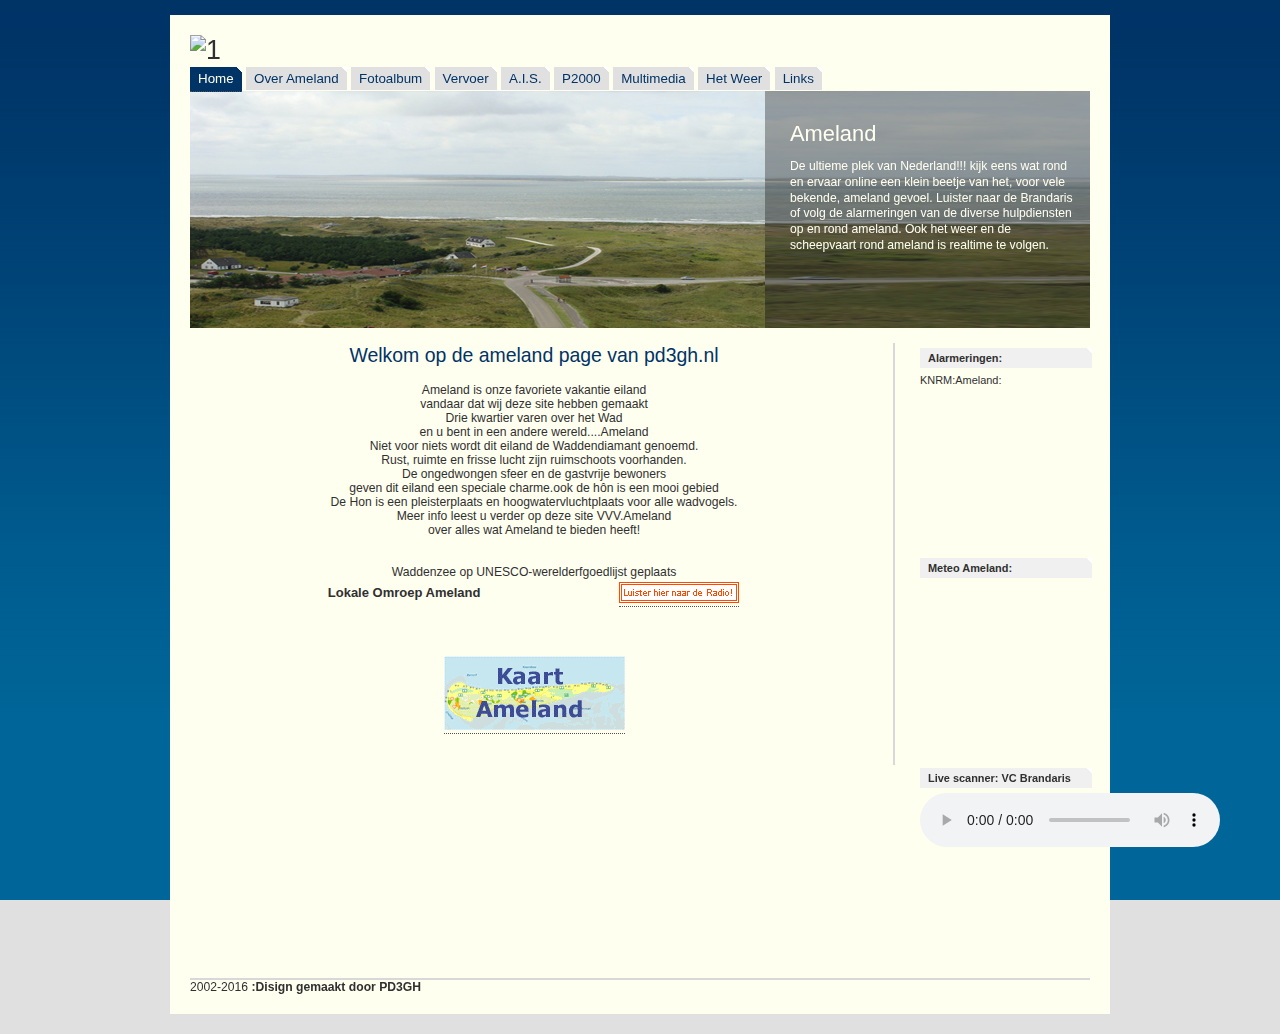
==== public/Ameland/index.html @ e39824aa "web site geplaats" ====
<!DOCTYPE html PUBLIC "-//W3C//DTD XHTML 1.0 Transitional//EN" "http://www.w3.org/TR/xhtml1/DTD/xhtml1-transitional.dtd">
<html>
<head>
<meta http-equiv="Content-Language" content="nl"/>
<title>PD3GH || Ameland Online</title>

<meta http-equiv=		"Content-Type" 		content=	"text/html; charset=utf-8"/>
<meta name=			"keywords" 		content=	"" />
<meta name=			"description" 		content=	"" />
<meta name=			"robots" 		content=	"index, follow" />
<meta name=			"author" 		content=	"Chetec" />

<link href="images/favicon.ico"	rel="shortcut icon" type="image/x-icon"/>
<link href="style/sheet_1.css" 	rel="stylesheet"	type="text/css" />  
<style type="text/css">
body {background-image: url(images/bodybg.png);}
a:link {text-decoration: none;}
a:visited {text-decoration: none;}
a:hover {text-decoration: none;}
a:active {text-decoration: none;}
.style2 {color: #000000}
</style>
</head>

<body>
<div id="container">
<div id="logo"><h1><img src="images/banner/Pd3gh top banner.JPG" alt="1" width="900" height="150" /></h1></div>
	
<div id="navitabs">
<h2 class="hide">Sample navigation menu:</h2>
<a href="../" target="_self" class="activenavitab">Home</a><span class="hide"> | </span>
<a href="Over Ameland.html" target="_self" class="navitab">Over Ameland</a><span class="hide"> | </span>
<a href="Fotoalbum.html" target="_self" class="navitab">Fotoalbum</a><span class="hide"> | </span>
<a href="vervoer.html" target="_self" class="navitab">Vervoer</a><span class="hide"> | </span>
<a href="AIS.html" target="_self" class="navitab">A.I.S.</a><span class="hide"> | </span>
<a href="P2000.html" target="_self" class="navitab">P2000</a><span class="hide"> | </span>
<a href="Multimedia.html" target="_self" class="navitab">Multimedia</a><span class="hide"> | </span>
<a href="Het weer.html" target="_self" class="navitab">Het Weer</a><span class="hide"> | </span>
<a href="links.html" target="_self" class="navitab">Links</a><span class="hide"> | </span>  </div>
<div id="desc">
<h2>Ameland</h2>
<p>De ultieme plek van Nederland!!! kijk eens wat rond en ervaar online een klein beetje van het, voor vele bekende, ameland gevoel. Luister naar de Brandaris of volg de alarmeringen van de diverse hulpdiensten op en rond ameland. Ook het weer en de scheepvaart rond ameland is realtime te volgen.</p></div>
<div id="main">
<h2 align="center"> Welkom op de ameland page van pd3gh.nl </h2>
<p>
<p><center>Ameland is onze favoriete vakantie eiland<br />
    vandaar dat wij deze site hebben gemaakt<br />
    Drie kwartier varen over het Wad <br />
    en u bent in een andere wereld....Ameland<br />
    Niet voor niets wordt dit eiland de Waddendiamant genoemd.<br />
    Rust, ruimte en frisse lucht zijn ruimschoots voorhanden. <br />
    De ongedwongen sfeer en de gastvrije bewoners <br />
    geven dit eiland een speciale charme.ook de h&ocirc;n is een mooi gebied<br />
    De Hon is een pleisterplaats en hoogwatervluchtplaats voor alle wadvogels.<br />
    Meer info leest u verder op deze site VVV.Ameland<br />
    over alles wat Ameland te bieden heeft!</center><br />
    <br />
 <center>   Waddenzee op UNESCO-werelderfgoedlijst geplaats  </center>    
<table width="697">
<tbody>
<tr>
<th width="421" scope="row"><font face="Arial" size="2">Lokale Omroep Ameland</font></th>
<td width="264"><span style="margin-top: 0; margin-bottom: 0"><a href="http://panel.beheerstream.com:2199/tunein/loa.pls"><img border="0" src="images/logo's/tuneronline.gif" width="120" height="21" longdesc="De Lokale Omroep Ameland is 24 uur per dag via internet te beluisteren." alt="De Lokale Omroep Ameland is 24 uur per dag via internet te beluisteren." /></a></span></td>
</tr>
</tbody>
</table>
<p>
<center>
<p><br />
<font face="Arial" size="2"></font> </p>
</center>
<p><center><a href="images/logo's/ameland-platagrond.gif" target="_self"><img src="images/logo's/ameland-kaart.gif" width="181" height="74" border="0" /></a></center>
<p>&nbsp;</p>
</td>
</p></p></p>
</div>
<div id="sidebar">
<ul class="sidelink">
<li><h4>Alarmeringen:</h4>
<p>KNRM:Ameland:<script type="text/javascript" src='http://www.feedonsite.com/getfeedticker.php?feed=5fb118206fd781294cdfddc3e7544633'></script></p></li>
<li><h4>Meteo Ameland:</h4>
<iframe  width="120" height="124" scrolling="No" frameborder="0"src="http://gratis.weer.nl/meteo/hptool/index.php?cid=31X7667&amp;cityName=Terschelling&amp;l=nl&amp;style=14&amp;v=nl&amp;ver=2&amp;c1=303030&amp; c2=fffff0&amp;c3=303030&amp;c4=fffff0&amp;c5=303030&amp;c6=fffff0&amp;c7=fffff0&amp;f1a=1&amp;f1b=2&amp;f2a=1&amp;f2b=1&amp;f3a=1&amp;f3b=1&amp;ct1=1&amp;ct2=5&amp;ct3=6&amp;ct4=10 &amp;ct5=0&amp;fcd=0"></iframe></li>
<li> <h4>Live scanner: VC Brandaris</h4>
<strong> <audio controls autoplay><source src="http://www.tbandsma.nl:8000/;"></audio></strong></p>
</li></ul>
</div>  
<div id="footer">2002-2016 <strong>:Disign gemaakt door PD3GH </strong> </div>
</div>
</body>
</html>
---- public/Ameland/style/sheet_1.css ----
/* General layout */
body {
background:#e0e0e0; 
background-image: url(/images/bodybg.png);
background-attachment: fixed;
color:#303030; 
font:76% tahoma, verdana, sans-serif; 
margin:0; 
padding:15px 0 0;
}

#container {
background:#fffff0; 
margin:0 auto 20px; 
padding:5px 20px 20px; 
width:900px;}

/* Site title */
#logo {
margin:15px 0 0;
}

#logo h1 a {
border:none; 
color:#003366;
}

#logo h1 a:hover {
border:none; 
color:#303030; 
text-decoration:none;
}

#logo p {
font-size:1.3em;  
color:#003366; 
margin:0 0 20px 0;
}


/* Tags */
a {
border-bottom:1px dotted #505050; 
color:#303030; 
text-decoration:none;
}

a:hover {
border-bottom:1px solid #505050; 
color:#303030; 
text-decoration:none;
}

a img {
border:0;
}

h1 {
font-size:2.2em; 
font-weight:400; 
margin:0 0 5px; 
padding:0;
}

h2 {
font-size:1.8em; 
font-weight:400; 
margin:0 0 12px;
}

h3 {
font-size:1.4em; 
font-weight:400; 
margin:0 0 10px;
}

p {
line-height:1.5em; 
margin:0 0 15px; 
text-align:left;
}

ul,ol {
margin:0 0 15px 15px; 
padding:0;
}

li {
margin:0 0 3px 0;
}

/* Toptabs menu */
#toptabs {
font-size:.8em; 
margin:10px auto -13px; 
width:900px;
}

#toptabs p {
color:gray; 
text-align:right;
}

.toptab {
background:#003366; 
border-bottom:1px solid #003366; 
color:#fffff0; 
margin:0 0 0 4px; 
padding:4px 5px 3px; 
text-decoration:none;
}

.toptab:hover {
background:#fafafa url(../images/corner2.gif) top right no-repeat; 
border-bottom:1px solid #eaeaea; 
color:#505050; 
text-decoration:none;
}

.activetoptab {
background:#fffff0 url(../images/corner2.gif) top right no-repeat; 
border-bottom:1px solid #fffff0; 
color:#003366; 
margin:0 0 0 4px; 
padding:4px 5px 3px; 
text-decoration:none;
}

.activetoptab:hover {
border-bottom:1px solid #fffff0; 
text-decoration:none;
}

/* Navitabs menu */
#navitabs {
clear:both;
}

.navitab {
background:#e0e0e0 url(../images/corner.gif) top right no-repeat; 
border-bottom:1px solid #fffff0; 
border-left:1px solid #fffff0;
color:#003366; 
font-size:1.1em; 
margin:0 0 4px; 
padding:4px 8px; 
text-decoration:none;
}

.navitab:hover {
background:#d0d0d0 url(../images/corner.gif) top right no-repeat; 
border-bottom:1px solid #fffff0; 
text-decoration:none;
}

.activenavitab {
background:#003366 url(../images/corner.gif) top right no-repeat; 
color:#fffff0; 
font-size:1.1em; 
margin:0 0 5px; 
padding:4px 8px 5px; 
text-decoration:none;
}

.activenavitab:hover {
color:#fffff0; 
text-decoration:none;
}

/* Header description area */
#desc {
background:#505050 url(images/front_.jpg) bottom left repeat-y; 
clear:both; 
color:#fffff0; 
height:232px; 
margin:5px 0 15px; 
padding:0 0 5px 0;
}

#desc p {
font-size:1em; 
line-height:1.3em; 
padding:0 0 0 600px;
width:290px;
}

#desc h2 {
color:#fffff0; 
padding:30px 0 0 600px;
}

#desc a {
border-color:#fffff0; 
color:#fffff0; 
text-decoration:none;
}

/* Main content */
#main {
border-right:2px solid #d8d8d8; 
float:left; 
margin:0; 
padding:0 15px 0 0; 
width:688px;
}

#main h2 {
font-size:1.6em; 
line-height:1.3em;
color:#003366;
}

#main p {
font-size:1.1em; 
color:#505050;
}

#main hr {
color:#D8D8D8;
width:100%;
height:2px;
}



/* Sidebar */
#sidebar {
float:right; 
width:170px;
}

#sidebar p {
font-size:0.9em; 
line-height:1.3em; 
margin:0 0 15px 0;
width:150px;
}

#sidebar a {
font-size:0.8em;
}

#sidebar h6 {
font-size:0.9em; 
line-height:1.3em; 
margin:0 0 15px 0;
color:#fffff0;
}

#sidebar ul {
margin:0 0 15px 0; 
padding:0;
}

#sidebar li {
list-style:none;
height:180px;
}

ul.sidelink li {
list-style:none; 
margin:0 0 30px; 
padding:0;
}


#sidebar h4{
background:#f0f0f0 url(../images/corner.gif) top right no-repeat; 
font-size:0.9em; 
line-height:1.3em;
border:none; 
display:block; 
margin:5px 10px 5px 0; 
padding:3px 4px 3px 8px; 
text-align:left; 
width:160px;
}

ul.sidelink li a:hover {
background:#e0e0e0 url(../images/corner.gif) top right no-repeat; 
border:none; 
text-decoration:none;
}

/* Footer */
#footer {
background:#fffff0; 
border-top:2px solid #d8d8d8; 
clear:both; 
margin:0; 
padding:0;
}

#footer a {
color:gray;
}

#footer a:hover {
color:#303030;
}

#footer p {
color:gray; 
font-size:1.1em; 
line-height:1.3em; 
margin:15px 0 0; 
padding:0;
}

/* Additional classes */
.photo {
background-color:#f0f0f0; 
border:1px solid #d8d8d8; 
margin:0 0 15px; 
padding:2px;
}

.timestamp {
font-size:1.2em; 
color:#606060; 
margin:-12px 0 12px 0;
}

.right {
margin:-8px 0 8px 0; 
text-align:right;
}

.block {
background:#f0f0f0; 
padding:10px;
}

.hide {
display:none;
}
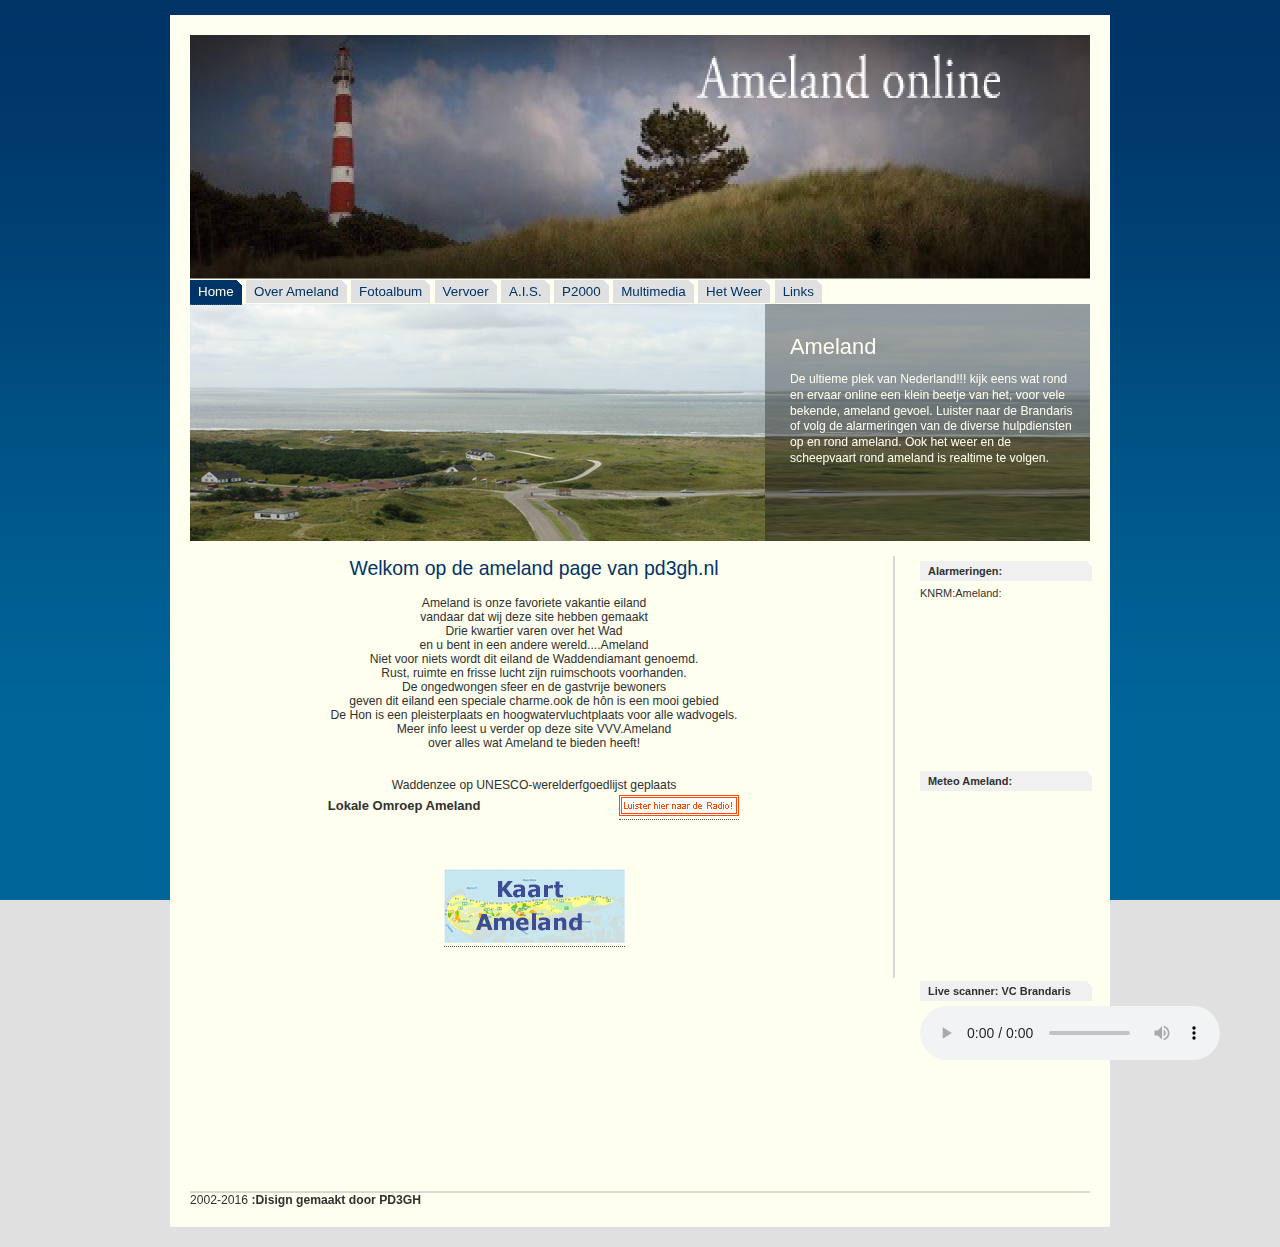
==== commit 6c16267f: "logo ameland page" ====
--- a/public/Ameland/index.html
+++ b/public/Ameland/index.html
@@ -24,7 +24,7 @@
 
 <body>
 <div id="container">
-<div id="logo"><h1><img src="images/banner/Pd3gh top banner.JPG" alt="1" width="900" height="150" /></h1></div>
+<div id="logo"><h1><img src="images/banner/Pd3gh top banner.jpg" alt="1" width="900" height="244" /></h1></div>
 	
 <div id="navitabs">
 <h2 class="hide">Sample navigation menu:</h2>
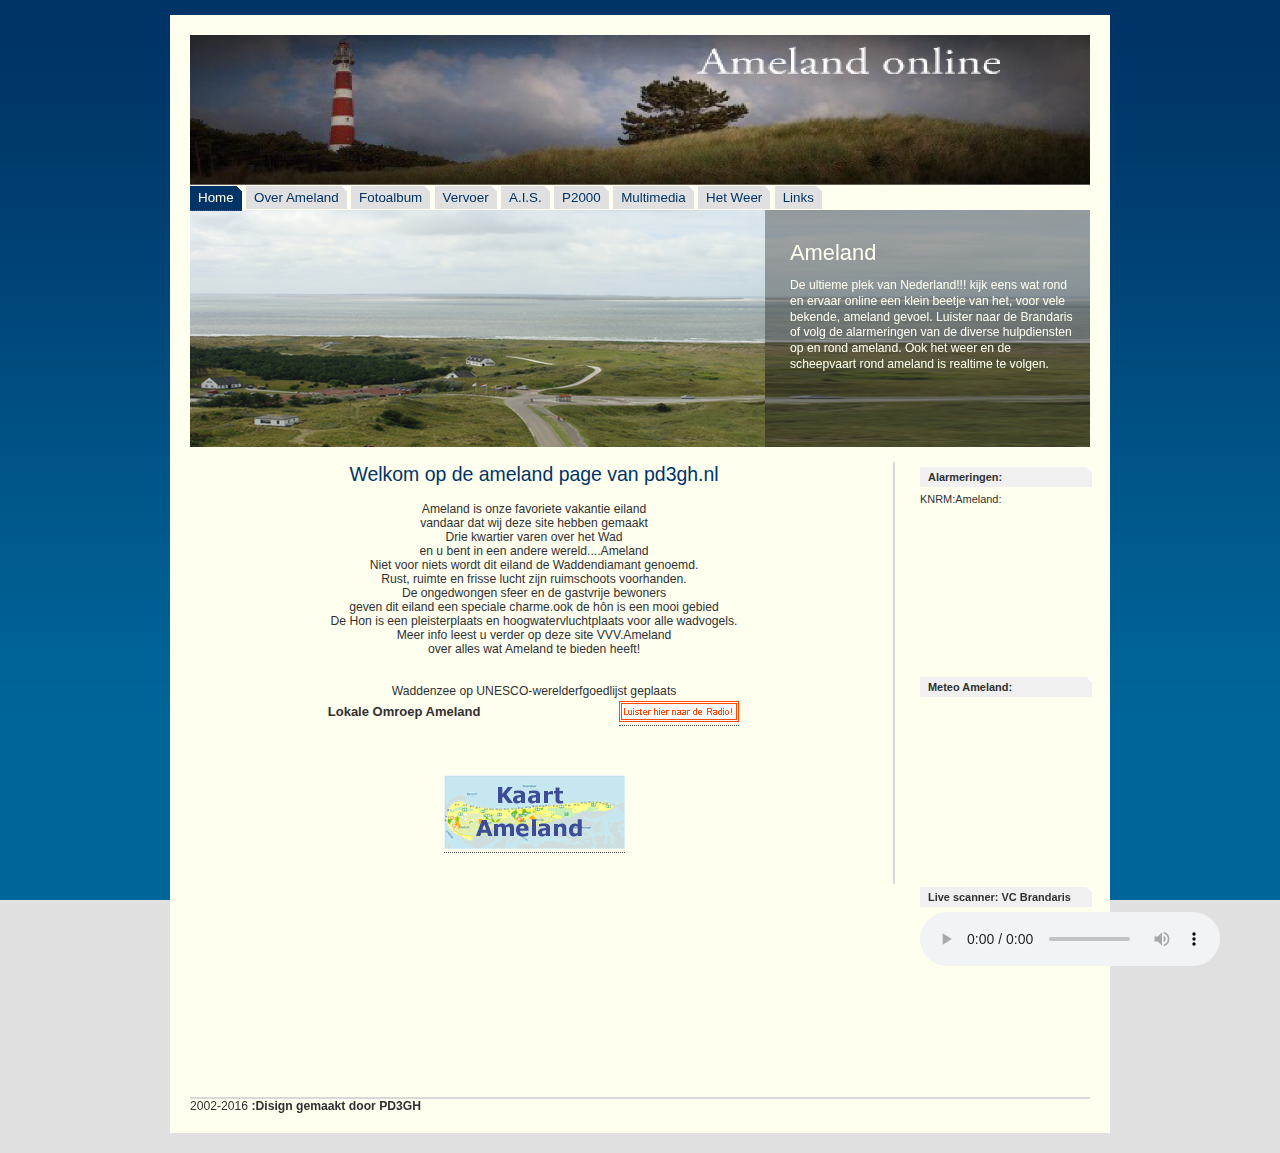
==== commit 127f9e5a: "index" ====
--- a/public/Ameland/index.html
+++ b/public/Ameland/index.html
@@ -24,7 +24,7 @@
 
 <body>
 <div id="container">
-<div id="logo"><h1><img src="images/banner/Pd3gh top banner.jpg" alt="1" width="900" height="244" /></h1></div>
+<div id="logo"><h1><img src="images/banner/Pd3gh top banner.jpg" alt="1" width="900" height="150" /></h1></div>
 	
 <div id="navitabs">
 <h2 class="hide">Sample navigation menu:</h2>
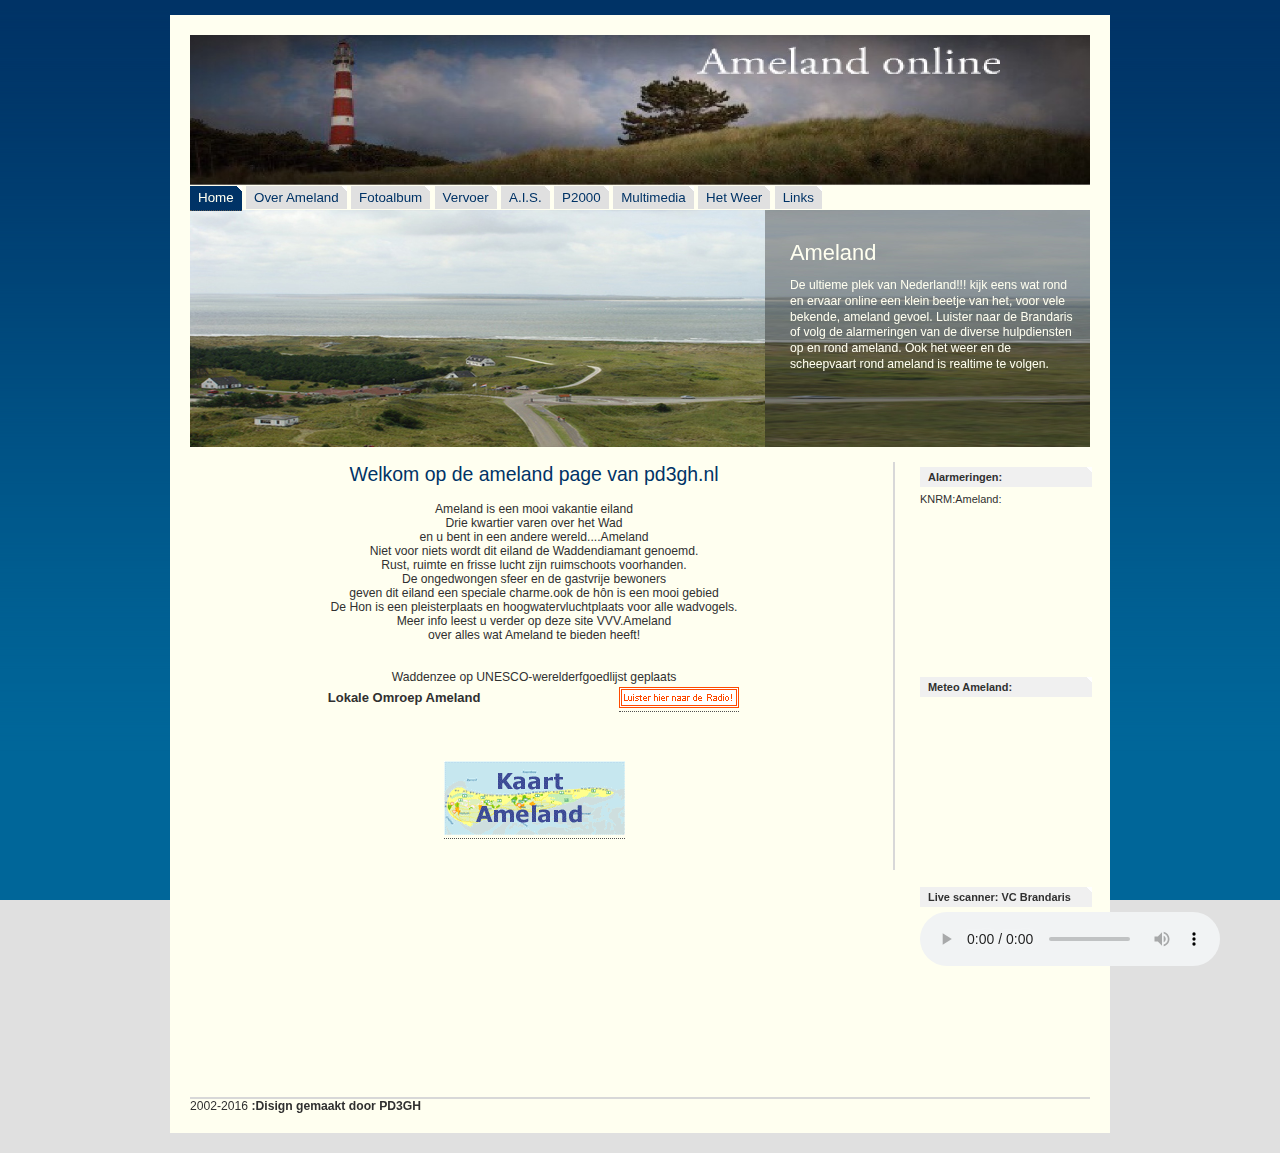
==== commit 80dc6c22: "index ameland" ====
--- a/public/Ameland/index.html
+++ b/public/Ameland/index.html
@@ -24,8 +24,7 @@
 
 <body>
 <div id="container">
-<div id="logo"><h1><img src="images/banner/Pd3gh top banner.jpg" alt="1" width="900" height="150" /></h1></div>
-	
+<div id="logo"><h1><img src="images/banner/Pd3gh top banner.jpg" width="900" height="150" /></h1></div>
 <div id="navitabs">
 <h2 class="hide">Sample navigation menu:</h2>
 <a href="../" target="_self" class="activenavitab">Home</a><span class="hide"> | </span>
@@ -43,8 +42,8 @@
 <div id="main">
 <h2 align="center"> Welkom op de ameland page van pd3gh.nl </h2>
 <p>
-<p><center>Ameland is onze favoriete vakantie eiland<br />
-    vandaar dat wij deze site hebben gemaakt<br />
+<p><center>
+    Ameland is een mooi vakantie eiland<br />
     Drie kwartier varen over het Wad <br />
     en u bent in een andere wereld....Ameland<br />
     Niet voor niets wordt dit eiland de Waddendiamant genoemd.<br />
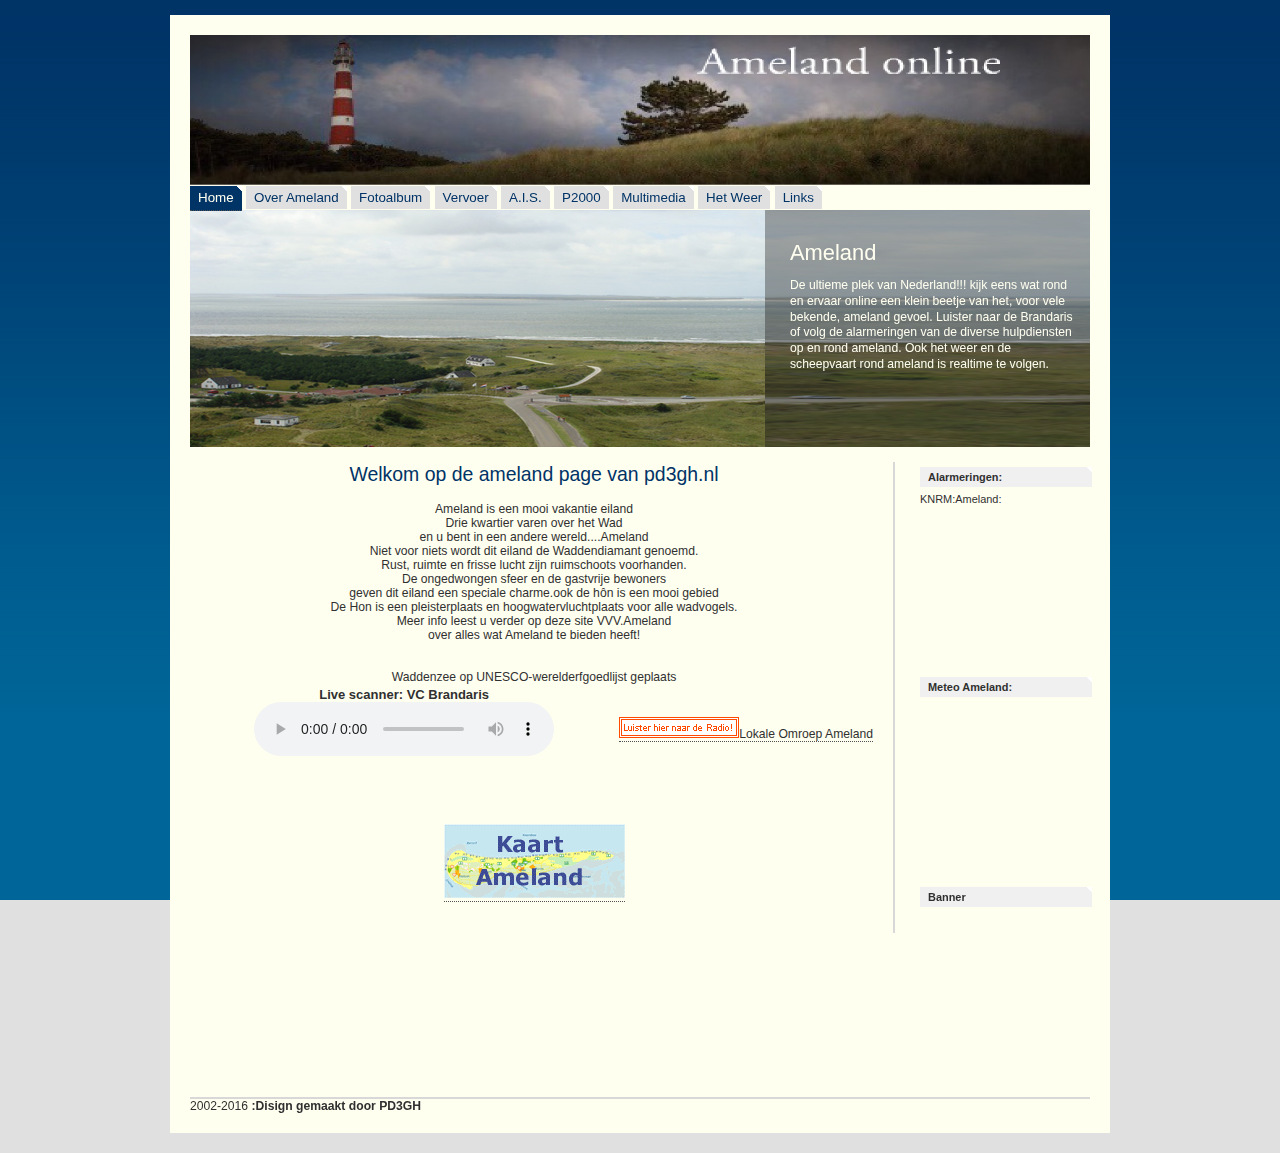
==== commit 1c24e1c5: "index amend  aangepast" ====
--- a/public/Ameland/index.html
+++ b/public/Ameland/index.html
@@ -58,8 +58,8 @@
 <table width="697">
 <tbody>
 <tr>
-<th width="421" scope="row"><font face="Arial" size="2">Lokale Omroep Ameland</font></th>
-<td width="264"><span style="margin-top: 0; margin-bottom: 0"><a href="http://panel.beheerstream.com:2199/tunein/loa.pls"><img border="0" src="images/logo's/tuneronline.gif" width="120" height="21" longdesc="De Lokale Omroep Ameland is 24 uur per dag via internet te beluisteren." alt="De Lokale Omroep Ameland is 24 uur per dag via internet te beluisteren." /></a></span></td>
+<th width="421" scope="row"><font face="Arial" size="2">Live scanner: VC Brandaris<strong> <audio controls autoplay><source src="http://www.tbandsma.nl:8000/;"></audio></strong></p> </font></th>
+<td width="264"><span style="margin-top: 0; margin-bottom: 0"><a href="http://panel.beheerstream.com:2199/tunein/loa.pls"><img border="0" src="images/logo's/tuneronline.gif" width="120" height="21" longdesc="De Lokale Omroep Ameland is 24 uur per dag via internet te beluisteren." alt="De Lokale Omroep Ameland is 24 uur per dag via internet te beluisteren." />Lokale Omroep Ameland</a></span></td>
 </tr>
 </tbody>
 </table>
@@ -79,8 +79,8 @@
 <p>KNRM:Ameland:<script type="text/javascript" src='http://www.feedonsite.com/getfeedticker.php?feed=5fb118206fd781294cdfddc3e7544633'></script></p></li>
 <li><h4>Meteo Ameland:</h4>
 <iframe  width="120" height="124" scrolling="No" frameborder="0"src="http://gratis.weer.nl/meteo/hptool/index.php?cid=31X7667&amp;cityName=Terschelling&amp;l=nl&amp;style=14&amp;v=nl&amp;ver=2&amp;c1=303030&amp; c2=fffff0&amp;c3=303030&amp;c4=fffff0&amp;c5=303030&amp;c6=fffff0&amp;c7=fffff0&amp;f1a=1&amp;f1b=2&amp;f2a=1&amp;f2b=1&amp;f3a=1&amp;f3b=1&amp;ct1=1&amp;ct2=5&amp;ct3=6&amp;ct4=10 &amp;ct5=0&amp;fcd=0"></iframe></li>
-<li> <h4>Live scanner: VC Brandaris</h4>
-<strong> <audio controls autoplay><source src="http://www.tbandsma.nl:8000/;"></audio></strong></p>
+<li> <h4>Banner</h4>
+
 </li></ul>
 </div>  
 <div id="footer">2002-2016 <strong>:Disign gemaakt door PD3GH </strong> </div>
